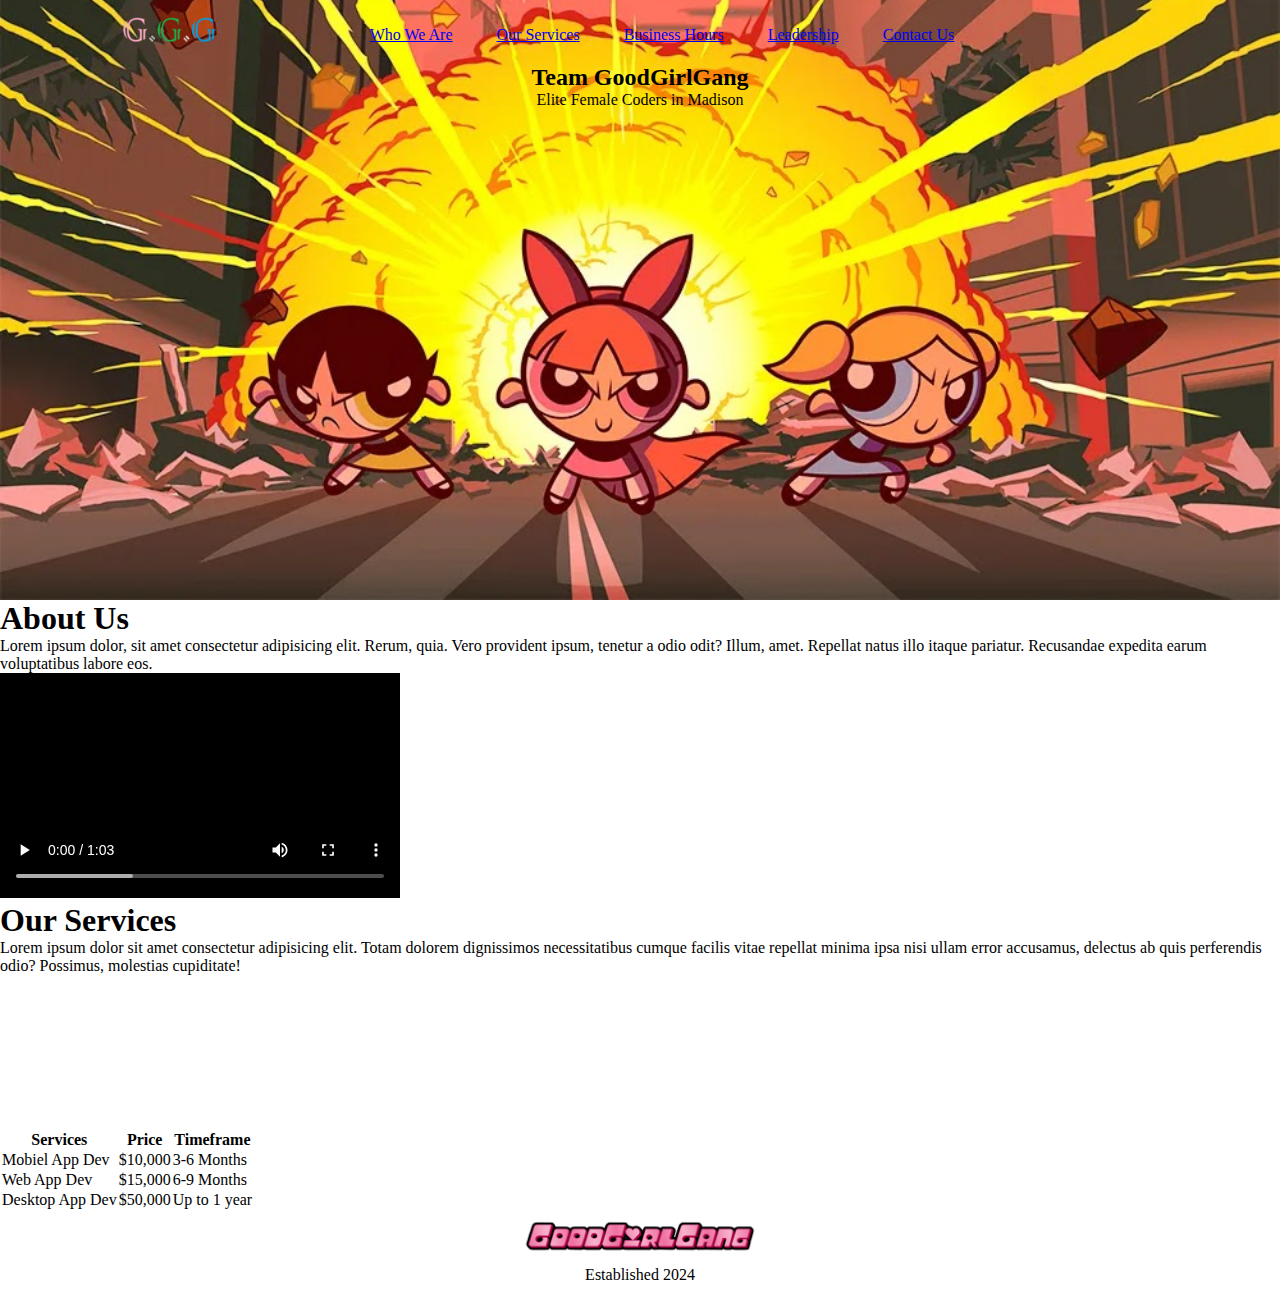
==== index.html @ a2ef1a2d "Kenia updated index.html" ====
<!DOCTYPE html>
<html lang="en">
  <head>
    <meta charset="UTF-8" />
    <meta name="viewport" content="width=device-width, initial-scale=1.0" />
    <title>Good Girl Gang</title>
    <link rel="stylesheet" href="/css/styles.css" />
  </head>
  <body>
<!-- START OF HEADER -->
    <header class="header index-header">
      <nav class="header-nav">
        <ul>
          <li>
            <a href="#" class="logo"
              ><img src="/images/Group_Logo_1-Copy.png" alt width="100"
            /></a>
          </li>
          <li><a href="#about">Who We Are</a></li>
          <li><a href="#services">Our Services</a></li>
          <li><a href="/html/hours.html">Business Hours</a></li>
          <li><a href="/html/leadership.html">Leadership</a></li>
          <li><a href="/html/contact.html">Contact Us</a></li>
        </ul>
      </nav>
      <h2>Team GoodGirlGang</h2>
      <p>Elite Female Coders in Madison</p>
    </header>
<!-- END OF HEADER -->

<!-- START OF ABOUT US SECTION -->
    <section class="about">
      <h1>About Us</h1>
      <p>
        Lorem ipsum dolor, sit amet consectetur adipisicing elit. Rerum, quia.
        Vero provident ipsum, tenetur a odio odit? Illum, amet. Repellat natus
        illo itaque pariatur. Recusandae expedita earum voluptatibus labore eos.
      </p>
      <video width="400" src="/videos/index-video.mp4" controls></video>
    </section>
<!-- END OF ABOUT US SECTION -->

<!-- START OF SERVICES SECTION -->
    <section class="services">
      <h1>Our Services</h1>
      <p>
        Lorem ipsum dolor sit amet consectetur adipisicing elit. Totam dolorem
        dignissimos necessitatibus cumque facilis vitae repellat minima ipsa
        nisi ullam error accusamus, delectus ab quis perferendis odio? Possimus,
        molestias cupiditate!
      </p>
      <video src=""></video>
      <table class="">
        <tr>
          <th>Services</th>
          <th>Price</th>
          <th>Timeframe</th>
        </tr>
        <tr>
          <td>Mobiel App Dev</td>
          <td>$10,000</td>
          <td>3-6 Months</td>
        </tr>
        <tr>
          <td>Web App Dev</td>
          <td>$15,000</td>
          <td>6-9 Months</td>
        </tr>
        <tr>
          <td>Desktop App Dev</td>
          <td>$50,000</td>
          <td>Up to 1 year</td>
        </tr>
      </table>
    </section>
<!-- END OF SERVICES SECTION -->

<!-- START OF FOOTER -->
    <footer class="footer">
      <img class="footer-img" src="/images/logo.png" alt="" >
      <p>Established 2024</p>
    </footer>
<!-- END OF FOOTER -->
  </body>
</html>
---- css/styles.css ----
/* COLORS */

* {
  margin: 0;
  padding: 0;
  box-sizing: border-box;
}
/*
This .header css below is applied to all page headers. 
If you do not like the height edit, lets
together to find something we all like.
*/
.header {
  height: 600px;
  text-align: center;
}

.header-nav {
  list-style-type: none;
  text-align: center;
}

.header-nav li {
  display: inline-block;
  padding: 20px;
}

.footer {
  text-align: center;
  margin-bottom: 10px;
}

.footer-img {
  height: 50px;
  display: block;
  margin-left: auto;
  margin-right: auto;
  margin-bottom: 5px;
}

.logo {
  position: absolute;
  left: 120px;
  top: 10px;
}

.button {
}

/* INDEX CSS */

.index-header {
  background-image: url(/images/index-header.png);
  background-size: cover;
  background-position: bottom;
  background-repeat: no-repeat;
}

/*LEADERSHIP CSS*/

.leadership-header {
  background-image: ;
}

#kenia-section {
  background-color: lightgreen;
}

#leelee-section {
  background-color: pink;
}

#brittney-section {
  background-color: white;
}

#rama-section {
  background-color: lightblue;
}

section.leadership-section {
  width: 25%;
  float: left;
  padding: 25px;
  text-align: center;
  border: dotted black;
}

.picsec {
  width: 100px;
}

/* HOURS CSS */

.hours-header {
  background-image: ;
}

/* CONTACT CSS */

.contact-header {
  background-image: url("/images/Power-Contact-header1.png");
}
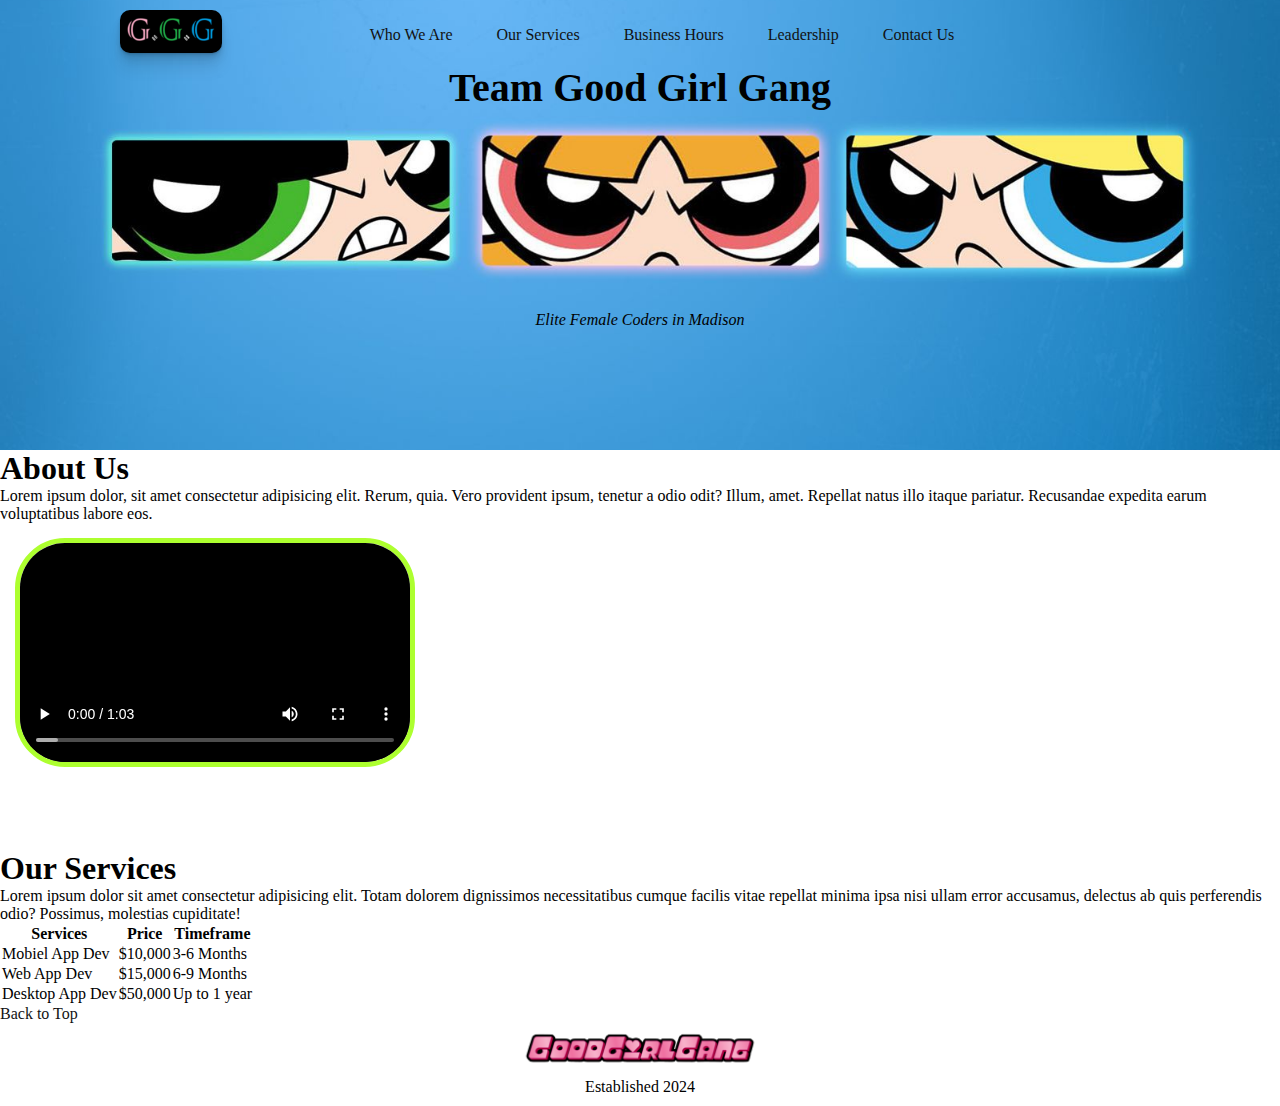
==== commit 6723bb95: "Multiple updates (see description)" ====
--- a/index.html
+++ b/index.html
@@ -5,9 +5,10 @@
     <meta name="viewport" content="width=device-width, initial-scale=1.0" />
     <title>Good Girl Gang</title>
     <link rel="stylesheet" href="/css/styles.css" />
+    <!-- <link rel="icon" type="image/x-icon" href=""> -->
   </head>
   <body>
-<!-- START OF HEADER -->
+    <!-- START OF HEADER -->
     <header class="header index-header">
       <nav class="header-nav">
         <ul>
@@ -16,32 +17,33 @@
               ><img src="/images/Group_Logo_1-Copy.png" alt width="100"
             /></a>
           </li>
-          <li><a href="#about">Who We Are</a></li>
-          <li><a href="#services">Our Services</a></li>
-          <li><a href="/html/hours.html">Business Hours</a></li>
-          <li><a href="/html/leadership.html">Leadership</a></li>
-          <li><a href="/html/contact.html">Contact Us</a></li>
+          <li><a class="nav" href="#about">Who We Are</a></li>
+          <li><a class="nav-1" href="#services">Our Services</a></li>
+          <li><a class="nav-2" href="/html/hours.html">Business Hours</a></li>
+          <li><a class="nav-3" href="/html/leadership.html">Leadership</a></li>
+          <li><a class="nav-4" href="/html/contact.html">Contact Us</a></li>
         </ul>
       </nav>
-      <h2>Team GoodGirlGang</h2>
-      <p>Elite Female Coders in Madison</p>
+      <h2>Team Good Girl Gang</h2>
+      <p class="index">Elite Female Coders in Madison</p>
     </header>
-<!-- END OF HEADER -->
+    <!-- END OF HEADER -->
 
-<!-- START OF ABOUT US SECTION -->
-    <section class="about">
-      <h1>About Us</h1>
-      <p>
-        Lorem ipsum dolor, sit amet consectetur adipisicing elit. Rerum, quia.
-        Vero provident ipsum, tenetur a odio odit? Illum, amet. Repellat natus
-        illo itaque pariatur. Recusandae expedita earum voluptatibus labore eos.
-      </p>
+    <!-- START OF ABOUT US SECTION -->
+    <section id="about" class="about-section">
+        <h1>About Us</h1>
+        <p class="about-us">
+          Lorem ipsum dolor, sit amet consectetur adipisicing elit. Rerum, quia.
+          Vero provident ipsum, tenetur a odio odit? Illum, amet. Repellat natus
+          illo itaque pariatur. Recusandae expedita earum voluptatibus labore
+          eos.
+        </p>
       <video width="400" src="/videos/index-video.mp4" controls></video>
     </section>
-<!-- END OF ABOUT US SECTION -->
+    <!-- END OF ABOUT US SECTION -->
 
-<!-- START OF SERVICES SECTION -->
-    <section class="services">
+    <!-- START OF SERVICES SECTION -->
+    <section id="services" class="services-section">
       <h1>Our Services</h1>
       <p>
         Lorem ipsum dolor sit amet consectetur adipisicing elit. Totam dolorem
@@ -49,7 +51,6 @@
         nisi ullam error accusamus, delectus ab quis perferendis odio? Possimus,
         molestias cupiditate!
       </p>
-      <video src=""></video>
       <table class="">
         <tr>
           <th>Services</th>
@@ -72,14 +73,15 @@
           <td>Up to 1 year</td>
         </tr>
       </table>
+      <a href="#" class="top">Back to Top</a>
     </section>
-<!-- END OF SERVICES SECTION -->
+    <!-- END OF SERVICES SECTION -->
 
-<!-- START OF FOOTER -->
+    <!-- START OF FOOTER -->
     <footer class="footer">
-      <img class="footer-img" src="/images/logo.png" alt="" >
+      <img class="footer-img" src="/images/logo.png" alt="" />
       <p>Established 2024</p>
     </footer>
-<!-- END OF FOOTER -->
+    <!-- END OF FOOTER -->
   </body>
 </html>
--- a/css/styles.css
+++ b/css/styles.css
@@ -11,7 +11,7 @@
 together to find something we all like.
 */
 .header {
-  height: 600px;
+  height: 450px;
   text-align: center;
 }
 
@@ -20,9 +20,41 @@
   text-align: center;
 }
 
+a {
+  text-decoration: none;
+  color: #121212;
+  
+}
+
+a.nav:hover {
+  color: #ff007c;
+  font-size: larger;
+}
+
+a.nav-1:hover {
+  color: greenyellow;
+  font-size: larger;
+}
+
+a.nav-2:hover {
+  color: #9ee1fa;
+  font-size: larger;
+}
+
+a.nav-3:hover {
+  color: greenyellow;
+  font-size: larger;
+}
+
+a.nav-4:hover {
+  color: #ff007c;
+  font-size: larger;
+}
+
 .header-nav li {
   display: inline-block;
   padding: 20px;
+  font-family:Cambria, Cochin, Georgia, Times, 'Times New Roman', serif;
 }
 
 .footer {
@@ -42,9 +74,17 @@
   position: absolute;
   left: 120px;
   top: 10px;
+  background-color: black;
+  box-shadow: 0 1px 1px hsl(0deg 0% 0% / 0.075),
+    0 2px 2px hsl(0deg 0% 0% / 0.075), 0 4px 4px hsl(0deg 0% 0% / 0.075),
+    0 8px 8px hsl(0deg 0% 0% / 0.075), 0 16px 16px hsl(0deg 0% 0% / 0.075);
+  --shadow-color: hsl(220deg 60% 50%);
+  padding: 1px;
+  border-radius: 10px;
 }
 
 .button {
+  
 }
 
 /* INDEX CSS */
@@ -52,36 +92,63 @@
 .index-header {
   background-image: url(/images/index-header.png);
   background-size: cover;
-  background-position: bottom;
+  background-position: 50% 50%;
   background-repeat: no-repeat;
+}
+
+h2 {
+  font-size: 40px;
+}
+
+p.index {
+  font-family:Cambria, Cochin, Georgia, Times, 'Times New Roman', serif;
+  font-style: italic;
+  position: relative;
+  top: 200px;
+}
+
+.about-section {
+  height: 400px;
+}
+
+video {
+  border: 5px solid greenyellow;
+  border-radius: 50px;
+  margin: 15px;
 }
 
 /*LEADERSHIP CSS*/
 
 .leadership-header {
-  background-image: ;
+  background-image: url(/images/ppg_leadership_header.png);
 }
 
 #kenia-section {
   background-color: lightgreen;
+  margin: 10px;
 }
 
 #leelee-section {
   background-color: pink;
+
+  margin: 10px;
 }
 
 #brittney-section {
   background-color: white;
+
+  margin: 10px;
 }
 
 #rama-section {
   background-color: lightblue;
+  margin: 10px;
 }
 
 section.leadership-section {
   width: 25%;
   float: left;
-  padding: 25px;
+  padding-left: 5px;
   text-align: center;
   border: dotted black;
 }
@@ -90,10 +157,13 @@
   width: 100px;
 }
 
+footer {
+  clear: both;
+}
+
 /* HOURS CSS */
 
 .hours-header {
-  background-image: ;
 }
 
 /* CONTACT CSS */
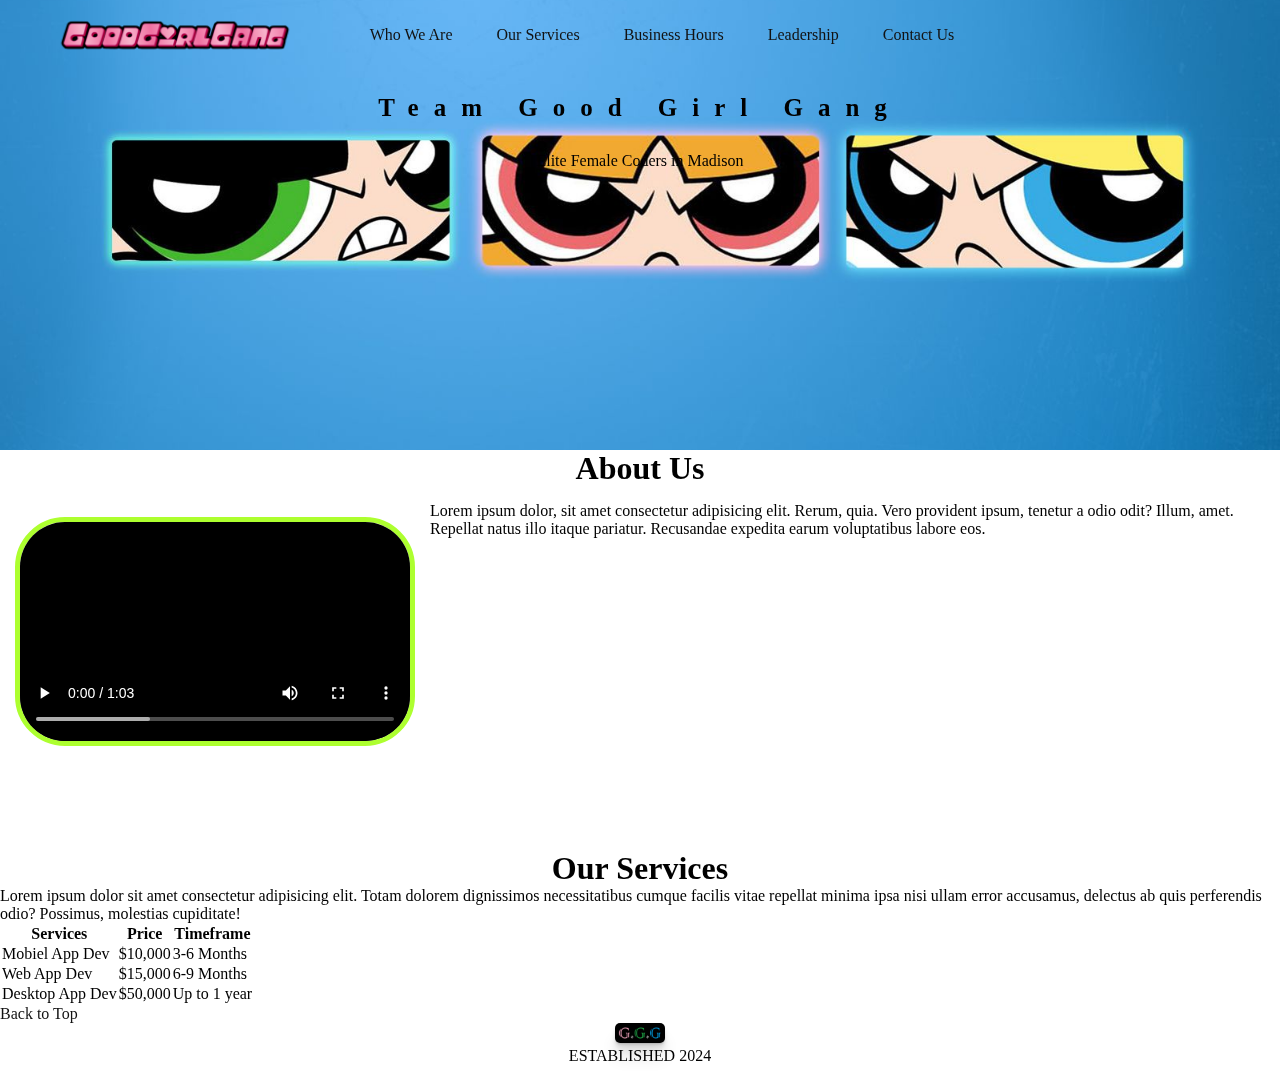
==== commit 3f736d09: "updates to index" ====
--- a/index.html
+++ b/index.html
@@ -14,7 +14,7 @@
         <ul>
           <li>
             <a href="#" class="logo"
-              ><img src="/images/Group_Logo_1-Copy.png" alt width="100"
+              ><img src="/images/logo.png" alt="good girl gang logo"
             /></a>
           </li>
           <li><a class="nav" href="#about">Who We Are</a></li>
@@ -31,27 +31,27 @@
 
     <!-- START OF ABOUT US SECTION -->
     <section id="about" class="about-section">
-        <h1>About Us</h1>
-        <p class="about-us">
-          Lorem ipsum dolor, sit amet consectetur adipisicing elit. Rerum, quia.
-          Vero provident ipsum, tenetur a odio odit? Illum, amet. Repellat natus
-          illo itaque pariatur. Recusandae expedita earum voluptatibus labore
-          eos.
-        </p>
+      <h1>About Us</h1>
       <video width="400" src="/videos/index-video.mp4" controls></video>
+
+      <p class="about-us">
+        Lorem ipsum dolor, sit amet consectetur adipisicing elit. Rerum, quia.
+        Vero provident ipsum, tenetur a odio odit? Illum, amet. Repellat natus
+        illo itaque pariatur. Recusandae expedita earum voluptatibus labore eos.
+      </p>
     </section>
     <!-- END OF ABOUT US SECTION -->
 
     <!-- START OF SERVICES SECTION -->
     <section id="services" class="services-section">
-      <h1>Our Services</h1>
+      <h1 >Our Services</h1>
       <p>
         Lorem ipsum dolor sit amet consectetur adipisicing elit. Totam dolorem
         dignissimos necessitatibus cumque facilis vitae repellat minima ipsa
         nisi ullam error accusamus, delectus ab quis perferendis odio? Possimus,
         molestias cupiditate!
       </p>
-      <table class="">
+      <table class="index-table">
         <tr>
           <th>Services</th>
           <th>Price</th>
@@ -79,8 +79,8 @@
 
     <!-- START OF FOOTER -->
     <footer class="footer">
-      <img class="footer-img" src="/images/logo.png" alt="" />
-      <p>Established 2024</p>
+      <img class="footer-img" src="/images/Group_Logo_1-Copy.png" alt="" />
+      <p>ESTABLISHED 2024</p>
     </footer>
     <!-- END OF FOOTER -->
   </body>
--- a/css/styles.css
+++ b/css/styles.css
@@ -20,41 +20,57 @@
   text-align: center;
 }
 
+a.logo > img {
+  width: 250px;
+  position: absolute;
+  top: 10px;
+  left: 50px;
+  /* height: 70px;
+ display: block;
+  margin-left: auto;
+  margin-right: auto;
+  margin-bottom: 5px; */
+}
+
+.header-nav li {
+  display: inline-block;
+  padding: 20px;
+  font-family: Cambria, Cochin, Georgia, Times, "Times New Roman", serif;
+}
+
 a {
   text-decoration: none;
   color: #121212;
-  
 }
 
 a.nav:hover {
   color: #ff007c;
   font-size: larger;
+  text-decoration: underline;
 }
 
 a.nav-1:hover {
   color: greenyellow;
   font-size: larger;
+  text-decoration: underline;
 }
 
 a.nav-2:hover {
   color: #9ee1fa;
   font-size: larger;
+  text-decoration: underline;
 }
 
 a.nav-3:hover {
   color: greenyellow;
   font-size: larger;
+  text-decoration: underline;
 }
 
 a.nav-4:hover {
   color: #ff007c;
   font-size: larger;
-}
-
-.header-nav li {
-  display: inline-block;
-  padding: 20px;
-  font-family:Cambria, Cochin, Georgia, Times, 'Times New Roman', serif;
+  text-decoration: underline;
 }
 
 .footer {
@@ -63,28 +79,17 @@
 }
 
 .footer-img {
-  height: 50px;
-  display: block;
-  margin-left: auto;
-  margin-right: auto;
-  margin-bottom: 5px;
-}
-
-.logo {
-  position: absolute;
-  left: 120px;
-  top: 10px;
+  height: 20px;
   background-color: black;
   box-shadow: 0 1px 1px hsl(0deg 0% 0% / 0.075),
     0 2px 2px hsl(0deg 0% 0% / 0.075), 0 4px 4px hsl(0deg 0% 0% / 0.075),
     0 8px 8px hsl(0deg 0% 0% / 0.075), 0 16px 16px hsl(0deg 0% 0% / 0.075);
   --shadow-color: hsl(220deg 60% 50%);
   padding: 1px;
-  border-radius: 10px;
+  border-radius: 5px;
 }
 
 .button {
-  
 }
 
 /* INDEX CSS */
@@ -92,69 +97,104 @@
 .index-header {
   background-image: url(/images/index-header.png);
   background-size: cover;
-  background-position: 50% 50%;
+  background-position: center;
   background-repeat: no-repeat;
 }
 
 h2 {
-  font-size: 40px;
+  font-size: 25px;
+  padding: 30px;
+  letter-spacing: 15px;
 }
 
 p.index {
-  font-family:Cambria, Cochin, Georgia, Times, 'Times New Roman', serif;
+  /* font-family: Cambria, Cochin, Georgia, Times, "Times New Roman", serif;
   font-style: italic;
   position: relative;
-  top: 200px;
+  top: 150px; */
 }
 
 .about-section {
   height: 400px;
 }
+
+section.about-section > h1 {
+  margin-bottom: 15px;
+}
+
 
 video {
   border: 5px solid greenyellow;
   border-radius: 50px;
   margin: 15px;
-}
+  float: left;
+}
+
+
 
 /*LEADERSHIP CSS*/
 
 .leadership-header {
-  background-image: url(/images/ppg_leadership_header.png);
+  background-image: url("/images/ppg_leadership_header.png");
+  background-size: cover;
+  height: 600px;
+  color: #ff007c;
+  text-align: center;
+  background-repeat: no-repeat;
 }
 
 #kenia-section {
   background-color: lightgreen;
   margin: 10px;
+  height: fit-content;
+  padding: 20px;
 }
 
 #leelee-section {
   background-color: pink;
-
-  margin: 10px;
+  margin: 10px;
+  height: fit-content;
+  padding: 20px;
 }
 
 #brittney-section {
-  background-color: white;
-
-  margin: 10px;
+  background-color: lavender;
+  margin: 10px;
+  height: fit-content;
+  padding: 20px;
 }
 
 #rama-section {
   background-color: lightblue;
   margin: 10px;
-}
-
-section.leadership-section {
-  width: 25%;
+  height: fit-content;
+  padding: 20px;
+}
+
+.leadership-section {
+  width: 250px;
   float: left;
-  padding-left: 5px;
+  padding-left: 50px 50px;
   text-align: center;
   border: dotted black;
 }
 
 .picsec {
-  width: 100px;
+  width: 200px;
+  height: 250px;
+}
+
+h1 {
+  text-align: center;
+}
+
+.leadership-button {
+  text-decoration: underline;
+  padding: 10px;
+  margin: 10px;
+  border: none;
+  border-style: groove;
+  border-color: yellow;
 }
 
 footer {
@@ -169,5 +209,11 @@
 /* CONTACT CSS */
 
 .contact-header {
-  background-image: url("/images/Power-Contact-header1.png");
-}
+  background-image: url("/images/Power-Phone.gif"),
+    url("/images/Power-contact-header3.jpg");
+  background-repeat: no-repeat;
+  background-position: right, center;
+  background-size: 300px, cover;
+}
+
+/* END OF CONTACT CSS */
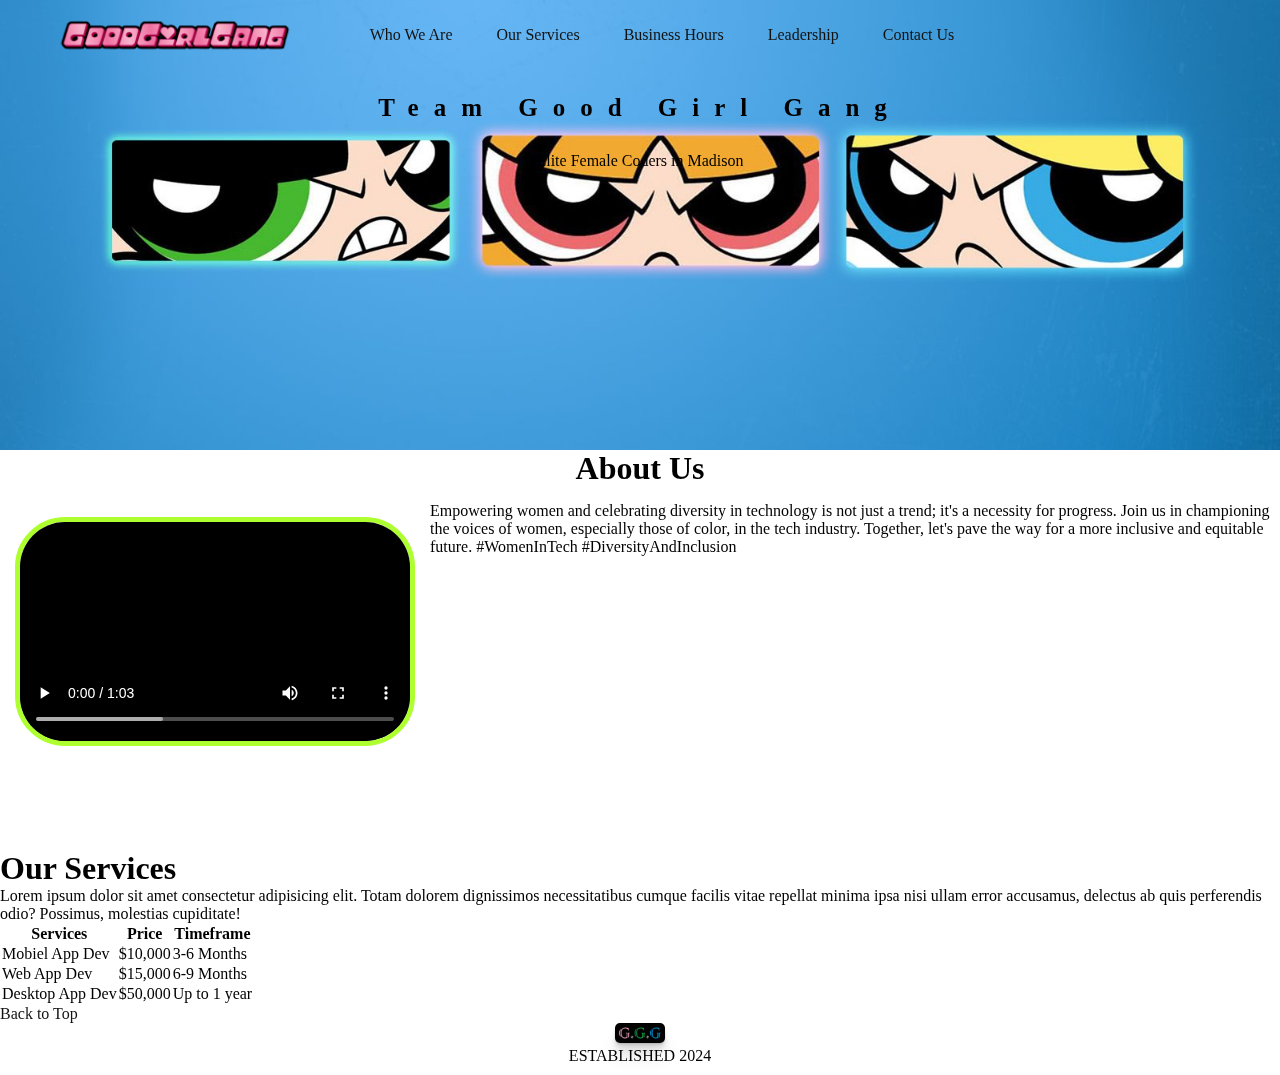
==== commit 97eace54: "updated logos" ====
--- a/index.html
+++ b/index.html
@@ -14,7 +14,7 @@
         <ul>
           <li>
             <a href="#" class="logo"
-              ><img src="/images/logo.png" alt="good girl gang logo"
+              ><img src="/images/header-logo.png" alt="good girl gang logo"
             /></a>
           </li>
           <li><a class="nav" href="#about">Who We Are</a></li>
@@ -31,20 +31,22 @@
 
     <!-- START OF ABOUT US SECTION -->
     <section id="about" class="about-section">
-      <h1>About Us</h1>
+      <h1 class="about-title">About Us</h1>
       <video width="400" src="/videos/index-video.mp4" controls></video>
 
       <p class="about-us">
-        Lorem ipsum dolor, sit amet consectetur adipisicing elit. Rerum, quia.
-        Vero provident ipsum, tenetur a odio odit? Illum, amet. Repellat natus
-        illo itaque pariatur. Recusandae expedita earum voluptatibus labore eos.
+        Empowering women and celebrating diversity in technology is not just a
+        trend; it's a necessity for progress. Join us in championing the voices
+        of women, especially those of color, in the tech industry. Together,
+        let's pave the way for a more inclusive and equitable future.
+        #WomenInTech #DiversityAndInclusion
       </p>
     </section>
     <!-- END OF ABOUT US SECTION -->
 
     <!-- START OF SERVICES SECTION -->
     <section id="services" class="services-section">
-      <h1 >Our Services</h1>
+      <h1>Our Services</h1>
       <p>
         Lorem ipsum dolor sit amet consectetur adipisicing elit. Totam dolorem
         dignissimos necessitatibus cumque facilis vitae repellat minima ipsa
@@ -79,7 +81,7 @@
 
     <!-- START OF FOOTER -->
     <footer class="footer">
-      <img class="footer-img" src="/images/Group_Logo_1-Copy.png" alt="" />
+      <img class="footer-img" src="/images/footer-logo.png" alt="" />
       <p>ESTABLISHED 2024</p>
     </footer>
     <!-- END OF FOOTER -->
--- a/css/styles.css
+++ b/css/styles.css
@@ -118,8 +118,9 @@
   height: 400px;
 }
 
-section.about-section > h1 {
+.about-title {
   margin-bottom: 15px;
+  text-align: center;
 }
 
 
@@ -144,39 +145,41 @@
 }
 
 #kenia-section {
-  background-color: lightgreen;
+  background-color: olivedrab;
   margin: 10px;
   height: fit-content;
   padding: 20px;
 }
 
 #leelee-section {
-  background-color: pink;
+  background-color: palevioletred;
   margin: 10px;
   height: fit-content;
   padding: 20px;
 }
 
 #brittney-section {
-  background-color: lavender;
+  background-color: violet;
   margin: 10px;
   height: fit-content;
   padding: 20px;
 }
 
 #rama-section {
-  background-color: lightblue;
+  background-color: skyblue;
   margin: 10px;
   height: fit-content;
   padding: 20px;
 }
 
 .leadership-section {
-  width: 250px;
+  width: 295px;
   float: left;
   padding-left: 50px 50px;
   text-align: center;
   border: dotted black;
+  margin: 100px;
+  border-radius: 50px;
 }
 
 .picsec {
@@ -184,22 +187,33 @@
   height: 250px;
 }
 
-h1 {
-  text-align: center;
+
+#leadership-pic {
+  border-radius: 100px 0;
 }
 
 .leadership-button {
-  text-decoration: underline;
+ text-decoration: underline;
   padding: 10px;
   margin: 10px;
   border: none;
-  border-style: groove;
-  border-color: yellow;
-}
+border-style: hidden;
+background-color: gold;
+  width: 250px;
+  border-radius: 0;
+}
+
+button:hover {
+  color: red;
+  text-decoration: underline;
+  background-color: white;
+}
+
 
 footer {
   clear: both;
 }
+
 
 /* HOURS CSS */
 
@@ -216,4 +230,14 @@
   background-size: 300px, cover;
 }
 
+
+
 /* END OF CONTACT CSS */
+
+/* THIS IS START OF FOOTER */
+
+footer {
+  clear: both;
+}
+
+/* THIS IS END OF FOOTER */
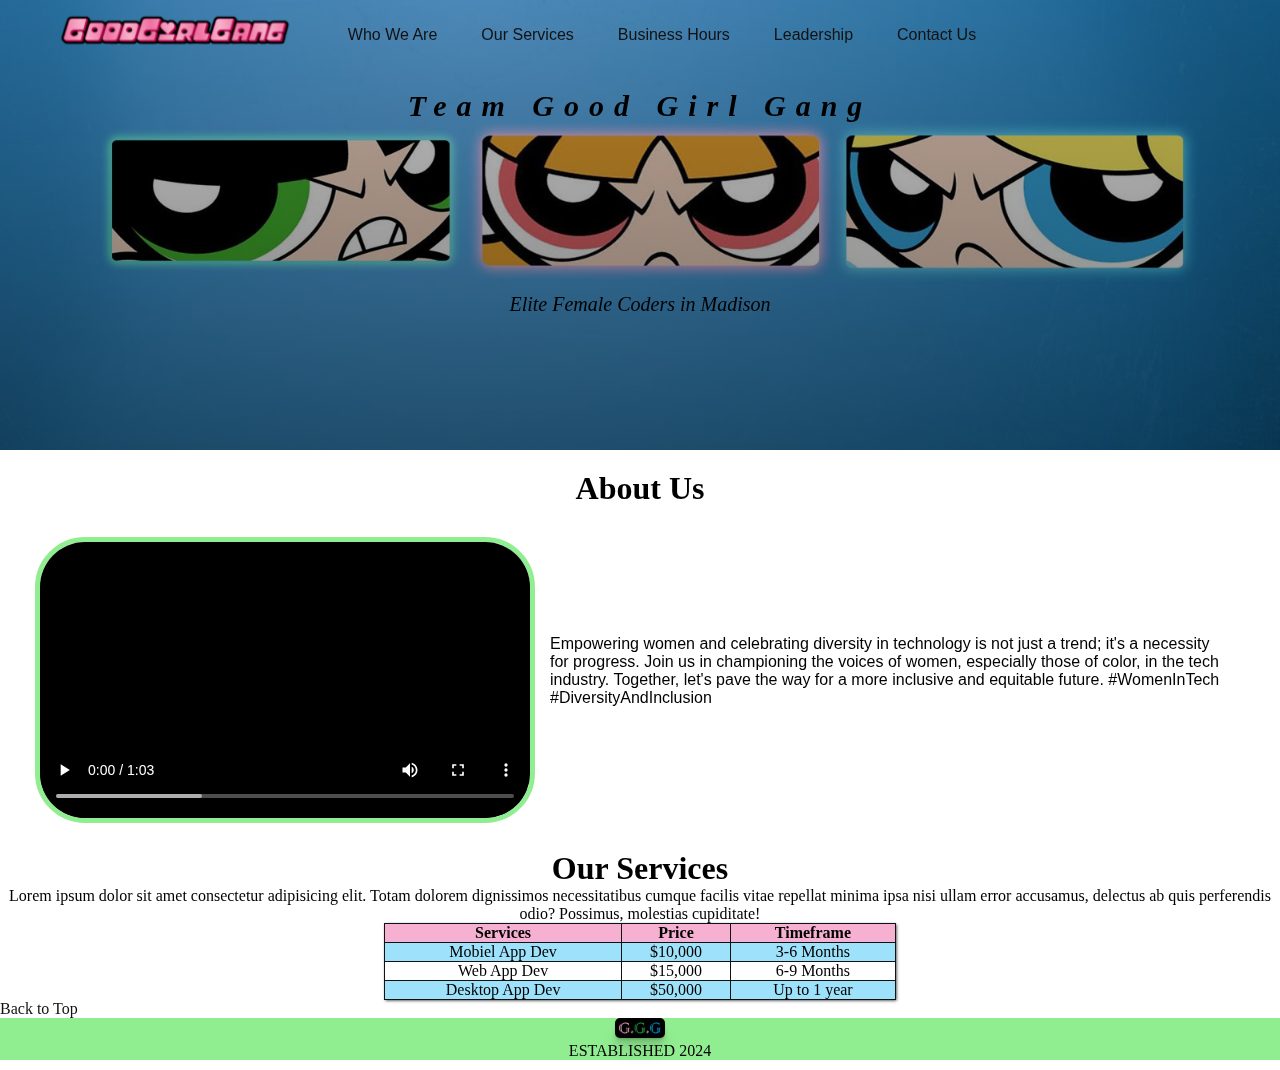
==== commit fb17caf6: "updated css and index.html" ====
--- a/index.html
+++ b/index.html
@@ -32,7 +32,7 @@
     <!-- START OF ABOUT US SECTION -->
     <section id="about" class="about-section">
       <h1 class="about-title">About Us</h1>
-      <video width="400" src="/videos/index-video.mp4" controls></video>
+      <video src="/videos/index-video.mp4" controls></video>
 
       <p class="about-us">
         Empowering women and celebrating diversity in technology is not just a
@@ -46,33 +46,33 @@
 
     <!-- START OF SERVICES SECTION -->
     <section id="services" class="services-section">
-      <h1>Our Services</h1>
-      <p>
+      <h1 class="services-h1">Our Services</h1>
+      <p class="services-p">
         Lorem ipsum dolor sit amet consectetur adipisicing elit. Totam dolorem
         dignissimos necessitatibus cumque facilis vitae repellat minima ipsa
         nisi ullam error accusamus, delectus ab quis perferendis odio? Possimus,
         molestias cupiditate!
       </p>
       <table class="index-table">
-        <tr>
-          <th>Services</th>
-          <th>Price</th>
-          <th>Timeframe</th>
+        <tr class="index-tr">
+          <th class="index-th">Services</th>
+          <th class="index-th">Price</th>
+          <th class="index-th">Timeframe</th>
         </tr>
-        <tr>
-          <td>Mobiel App Dev</td>
-          <td>$10,000</td>
-          <td>3-6 Months</td>
+        <tr class="index-tr">
+          <td class="index-td">Mobiel App Dev</td>
+          <td class="index-td">$10,000</td>
+          <td class="index-td">3-6 Months</td>
         </tr>
-        <tr>
-          <td>Web App Dev</td>
-          <td>$15,000</td>
-          <td>6-9 Months</td>
+        <tr class="index-tr">
+          <td class="index-td">Web App Dev</td>
+          <td class="index-td">$15,000</td>
+          <td class="index-td">6-9 Months</td>
         </tr>
-        <tr>
-          <td>Desktop App Dev</td>
-          <td>$50,000</td>
-          <td>Up to 1 year</td>
+        <tr class="index-tr">
+          <td class="index-td">Desktop App Dev</td>
+          <td class="index-td">$50,000</td>
+          <td class="index-td">Up to 1 year</td>
         </tr>
       </table>
       <a href="#" class="top">Back to Top</a>
--- a/css/styles.css
+++ b/css/styles.css
@@ -1,4 +1,10 @@
-/* COLORS */
+/* COLORS 
+
+lightgreen
+#f6b1d2
+#9ee1fa
+
+*/
 
 * {
   margin: 0;
@@ -23,19 +29,15 @@
 a.logo > img {
   width: 250px;
   position: absolute;
-  top: 10px;
+  top: 5px;
   left: 50px;
-  /* height: 70px;
- display: block;
-  margin-left: auto;
-  margin-right: auto;
-  margin-bottom: 5px; */
 }
 
 .header-nav li {
   display: inline-block;
-  padding: 20px;
-  font-family: Cambria, Cochin, Georgia, Times, "Times New Roman", serif;
+  margin: 20px;
+  font-family: "Trebuchet MS", "Lucida Sans Unicode", "Lucida Grande",
+    "Lucida Sans", Arial, sans-serif;
 }
 
 a {
@@ -44,13 +46,13 @@
 }
 
 a.nav:hover {
-  color: #ff007c;
+  color: #f6b1d2;
   font-size: larger;
   text-decoration: underline;
 }
 
 a.nav-1:hover {
-  color: greenyellow;
+  color: lightgreen;
   font-size: larger;
   text-decoration: underline;
 }
@@ -62,13 +64,13 @@
 }
 
 a.nav-3:hover {
-  color: greenyellow;
+  color: lightgreen;
   font-size: larger;
   text-decoration: underline;
 }
 
 a.nav-4:hover {
-  color: #ff007c;
+  color: #f6b1d2;
   font-size: larger;
   text-decoration: underline;
 }
@@ -95,27 +97,32 @@
 /* INDEX CSS */
 
 .index-header {
-  background-image: url(/images/index-header.png);
+  background-image: linear-gradient(rgba(0, 0, 0, 0.25), rgba(0, 0, 0, 0.5)),
+  url(/images/index-header.png);
   background-size: cover;
   background-position: center;
   background-repeat: no-repeat;
 }
 
 h2 {
-  font-size: 25px;
-  padding: 30px;
-  letter-spacing: 15px;
+  font-size: 30px;
+  font-style: oblique;
+  margin-top: 25px;
+  letter-spacing: 10px;
 }
 
 p.index {
-  /* font-family: Cambria, Cochin, Georgia, Times, "Times New Roman", serif;
+  font-family: Cambria, Cochin, Georgia, Times, "Times New Roman", serif;
   font-style: italic;
+  font-size: 20px;
   position: relative;
-  top: 150px; */
+  top: 170px;
 }
 
 .about-section {
+  display: block;
   height: 400px;
+  padding: 20px;
 }
 
 .about-title {
@@ -123,15 +130,46 @@
   text-align: center;
 }
 
-
 video {
-  border: 5px solid greenyellow;
+  border: 5px solid lightgreen;
+  width: 500px;
   border-radius: 50px;
   margin: 15px;
   float: left;
 }
 
-
+p.about-us {
+  font-family: "Trebuchet MS", "Lucida Sans Unicode", "Lucida Grande",
+    "Lucida Sans", Arial, sans-serif;
+  width: 1200px;
+  text-align: left;
+  display: block;
+  margin-block-start: 8em;
+}
+
+.services-h1 {
+  text-align: center;
+}
+
+.services-p {
+  text-align: center;
+}
+
+.index-table {
+  border-collapse: collapse;
+  width: 40%;
+  margin-left: auto;
+  margin-right: auto;
+  box-shadow: 0.5px 0.5px 3px #333;
+}
+
+th.index-th {
+  background-color: #f6b1d2;
+}
+
+tr.index-tr:nth-child(even) {
+  background-color: #9ee1fa;
+}
 
 /*LEADERSHIP CSS*/
 
@@ -144,34 +182,6 @@
   background-repeat: no-repeat;
 }
 
-#kenia-section {
-  background-color: olivedrab;
-  margin: 10px;
-  height: fit-content;
-  padding: 20px;
-}
-
-#leelee-section {
-  background-color: palevioletred;
-  margin: 10px;
-  height: fit-content;
-  padding: 20px;
-}
-
-#brittney-section {
-  background-color: violet;
-  margin: 10px;
-  height: fit-content;
-  padding: 20px;
-}
-
-#rama-section {
-  background-color: skyblue;
-  margin: 10px;
-  height: fit-content;
-  padding: 20px;
-}
-
 .leadership-section {
   width: 295px;
   float: left;
@@ -182,23 +192,60 @@
   border-radius: 50px;
 }
 
+.leadership-title {
+  margin: 5px;
+  padding: 40px;
+  font-size: 50px;
+  color: #ff007c;
+  border-style: double;
+  border-radius: 10px;
+  text-align: center;
+}
+
+#kenia-section {
+  background-color: olivedrab;
+  margin: 10px;
+  height: fit-content;
+  padding: 20px;
+}
+
+#leelee-section {
+  background-color: palevioletred;
+  margin: 10px;
+  height: fit-content;
+  padding: 20px;
+}
+
+#brittney-section {
+  background-color: violet;
+  margin: 10px;
+  height: fit-content;
+  padding: 20px;
+}
+
+#rama-section {
+  background-color: skyblue;
+  margin: 10px;
+  height: fit-content;
+  padding: 20px;
+}
+
 .picsec {
   width: 200px;
   height: 250px;
 }
 
-
 #leadership-pic {
   border-radius: 100px 0;
 }
 
 .leadership-button {
- text-decoration: underline;
+  text-decoration: underline;
   padding: 10px;
   margin: 10px;
   border: none;
-border-style: hidden;
-background-color: gold;
+  border-style: hidden;
+  background-color: gold;
   width: 250px;
   border-radius: 0;
 }
@@ -209,17 +256,26 @@
   background-color: white;
 }
 
-
 footer {
   clear: both;
 }
 
-
 /* HOURS CSS */
 
 .hours-header {
-}
-
+  background-image: url("/images/hours-header.png");
+  height: 450px;
+}
+.hours-table > tr,
+th,
+td {
+  border: 1px solid #121212;
+  border-collapse: collapse;
+}
+table {
+  width: 80%;
+  text-align: center;
+}
 /* CONTACT CSS */
 
 .contact-header {
@@ -229,8 +285,37 @@
   background-position: right, center;
   background-size: 300px, cover;
 }
-
-
+.input1[type="text"] {
+  width: 100%;
+  padding: 12px 20px;
+  margin: 8px 0;
+  display: inline-block;
+  border: 1px solid #ccc;
+  border-radius: 4px;
+  box-sizing: border-box;
+}
+.input2[type="text"] {
+  width: 100%;
+  padding: 12px 20px;
+  margin: 8px 0;
+  display: inline-block;
+  border: 1px solid #ccc;
+  border-radius: 4px;
+  box-sizing: border-box;
+}
+.button1 {
+  background-color: #f6b1d2;
+  border: none;
+  color: white;
+  padding: 50px 32px;
+  text-align: center;
+  display: inline-block;
+  font-size: 16px;
+  margin: 4px 2px;
+  cursor: pointer;
+  border-top-left-radius: 50%;
+  border-top-right-radius: 50%;
+}
 
 /* END OF CONTACT CSS */
 
@@ -238,6 +323,7 @@
 
 footer {
   clear: both;
+  background-color: lightgreen;
 }
 
 /* THIS IS END OF FOOTER */
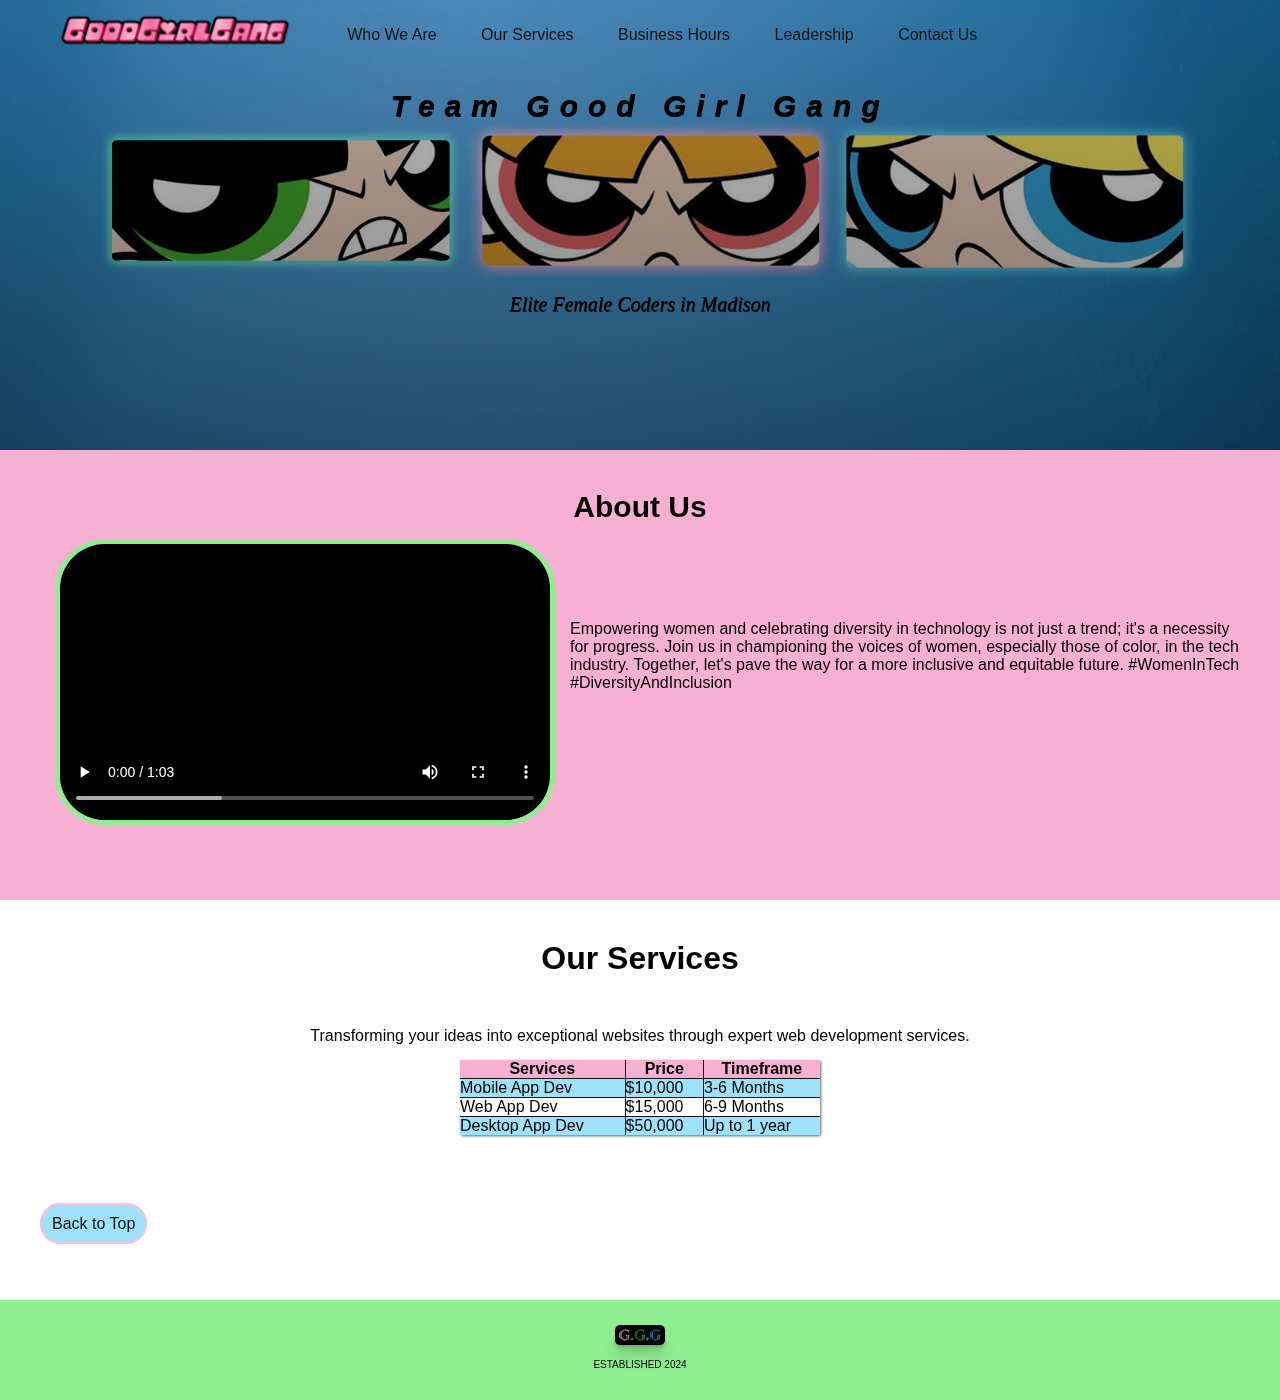
==== commit 7ae0af5b: "updated index.html & styles" ====
--- a/index.html
+++ b/index.html
@@ -48,10 +48,8 @@
     <section id="services" class="services-section">
       <h1 class="services-h1">Our Services</h1>
       <p class="services-p">
-        Lorem ipsum dolor sit amet consectetur adipisicing elit. Totam dolorem
-        dignissimos necessitatibus cumque facilis vitae repellat minima ipsa
-        nisi ullam error accusamus, delectus ab quis perferendis odio? Possimus,
-        molestias cupiditate!
+        Transforming your ideas into exceptional websites through expert web
+        development services.
       </p>
       <table class="index-table">
         <tr class="index-tr">
@@ -60,7 +58,7 @@
           <th class="index-th">Timeframe</th>
         </tr>
         <tr class="index-tr">
-          <td class="index-td">Mobiel App Dev</td>
+          <td class="index-td">Mobile App Dev</td>
           <td class="index-td">$10,000</td>
           <td class="index-td">3-6 Months</td>
         </tr>
@@ -81,8 +79,10 @@
 
     <!-- START OF FOOTER -->
     <footer class="footer">
+      <div class="footer-content">
       <img class="footer-img" src="/images/footer-logo.png" alt="" />
-      <p>ESTABLISHED 2024</p>
+      <p class="footer-p">ESTABLISHED 2024</p>
+    </div>
     </footer>
     <!-- END OF FOOTER -->
   </body>
--- a/css/styles.css
+++ b/css/styles.css
@@ -16,6 +16,12 @@
 If you do not like the height edit, lets
 together to find something we all like.
 */
+
+body {
+  font-family: "Trebuchet MS", "Lucida Sans Unicode", "Lucida Grande",
+    "Lucida Sans", Arial, sans-serif;
+}
+
 .header {
   height: 450px;
   text-align: center;
@@ -48,23 +54,27 @@
 a.nav:hover {
   color: #f6b1d2;
   font-size: larger;
+  transition-duration: 0.7s;
   text-decoration: underline;
 }
 
 a.nav-1:hover {
   color: lightgreen;
+  transition-duration: 0.7s;
   font-size: larger;
   text-decoration: underline;
 }
 
 a.nav-2:hover {
   color: #9ee1fa;
+  transition-duration: 0.7s;
   font-size: larger;
   text-decoration: underline;
 }
 
 a.nav-3:hover {
   color: lightgreen;
+  transition-duration: 0.7s;
   font-size: larger;
   text-decoration: underline;
 }
@@ -72,12 +82,24 @@
 a.nav-4:hover {
   color: #f6b1d2;
   font-size: larger;
+  transition-duration: 0.7s;
   text-decoration: underline;
 }
 
 .footer {
-  text-align: center;
-  margin-bottom: 10px;
+  margin: 0px;
+  text-align: center;
+  height: 100px;
+  background-color: lightgreen;
+}
+
+.footer-content {
+  padding-top: 25px;
+}
+
+.footer-p {
+  padding-top: 10px;
+  font-size: 10px;
 }
 
 .footer-img {
@@ -91,42 +113,57 @@
   border-radius: 5px;
 }
 
-.button {
+.top {
+  background-color: #9ee1fa;
+  border: 2px solid pink;
+  padding: 10px;
+  border-radius: 50px;
+}
+
+.top:hover {
+  background-color: lightgreen;
+  color: white;
+  font-size: larger;
+  transition-duration: 0.7s;
+  border-color: #9ee1fa;
 }
 
 /* INDEX CSS */
 
 .index-header {
   background-image: linear-gradient(rgba(0, 0, 0, 0.25), rgba(0, 0, 0, 0.5)),
-  url(/images/index-header.png);
+    url(/images/index-header.png);
   background-size: cover;
   background-position: center;
   background-repeat: no-repeat;
 }
 
 h2 {
+  margin-top: 25px;
   font-size: 30px;
   font-style: oblique;
-  margin-top: 25px;
   letter-spacing: 10px;
+  text-shadow: 0.5px 0.5px black;
 }
 
 p.index {
+  position: relative;
+  top: 170px;
   font-family: Cambria, Cochin, Georgia, Times, "Times New Roman", serif;
   font-style: italic;
   font-size: 20px;
-  position: relative;
-  top: 170px;
+  text-shadow: 0.5px 0.5px black;
 }
 
 .about-section {
   display: block;
-  height: 400px;
-  padding: 20px;
+  height: 450px;
+  padding: 40px;
+  background-color: #f6b1d2;
 }
 
 .about-title {
-  margin-bottom: 15px;
+  font-size: 30px;
   text-align: center;
 }
 
@@ -139,16 +176,19 @@
 }
 
 p.about-us {
-  font-family: "Trebuchet MS", "Lucida Sans Unicode", "Lucida Grande",
-    "Lucida Sans", Arial, sans-serif;
-  width: 1200px;
   text-align: left;
-  display: block;
-  margin-block-start: 8em;
+  margin-block-start: 6em;
+}
+
+.services-section {
+  height: 400px;
+  padding: 40px;
 }
 
 .services-h1 {
   text-align: center;
+  margin-bottom: 50px;
+  font-size: xx-large;
 }
 
 .services-p {
@@ -157,9 +197,12 @@
 
 .index-table {
   border-collapse: collapse;
-  width: 40%;
+  border-style: hidden;
+  width: 30%;
+  margin-top: 15px;
   margin-left: auto;
   margin-right: auto;
+  margin-bottom: 80px;
   box-shadow: 0.5px 0.5px 3px #333;
 }
 
@@ -266,24 +309,51 @@
   background-image: url("/images/hours-header.png");
   height: 450px;
 }
+
 .hours-table > tr,
 th,
 td {
   border: 1px solid #121212;
   border-collapse: collapse;
 }
-table {
-  width: 80%;
-  text-align: center;
-}
+
+th {
+  background-color: #ff007c;
+}
+
+.hours-table {
+  width: 60%;
+  text-align: center;
+  float: left;
+}
+
+.schedule-header {
+  text-align: center;
+}
+
+.hours-h1 {
+  text-align: center;
+}
+
+.hours-p {
+  text-align: center;
+}
+
 /* CONTACT CSS */
 
 .contact-header {
   background-image: url("/images/Power-Phone.gif"),
-    url("/images/Power-contact-header3.jpg");
+    url("/images/Power-contact-header3.png");
   background-repeat: no-repeat;
   background-position: right, center;
   background-size: 300px, cover;
+}
+
+.form-contact {
+  border-radius: 5px;
+  background-color: rgb(207, 244, 207);
+  padding: 20px;
+  width: 60%;
 }
 .input1[type="text"] {
   width: 100%;
@@ -302,8 +372,33 @@
   border: 1px solid #ccc;
   border-radius: 4px;
   box-sizing: border-box;
-}
-.button1 {
+  cursor: pointer;
+}
+
+.problem-options select {
+  padding: 10px;
+  border: 1px solid #ccc;
+  border-radius: 5px;
+  background-color: #d02929;
+  cursor: pointer;
+}
+/* .problem-options {
+  display: flex;
+  justify-content: center;
+  height: 50px;
+  min-width: 100px;
+  position: relative;
+}
+
+.options {
+  width: 100%;
+  padding: 0 30px 0 15px;
+  appearance: none;
+  border: none;
+  color: white;
+  background-color: pink;
+} */
+.button-contact {
   background-color: #f6b1d2;
   border: none;
   color: white;
@@ -321,9 +416,9 @@
 
 /* THIS IS START OF FOOTER */
 
-footer {
+/* footer {
   clear: both;
   background-color: lightgreen;
-}
+} */
 
 /* THIS IS END OF FOOTER */
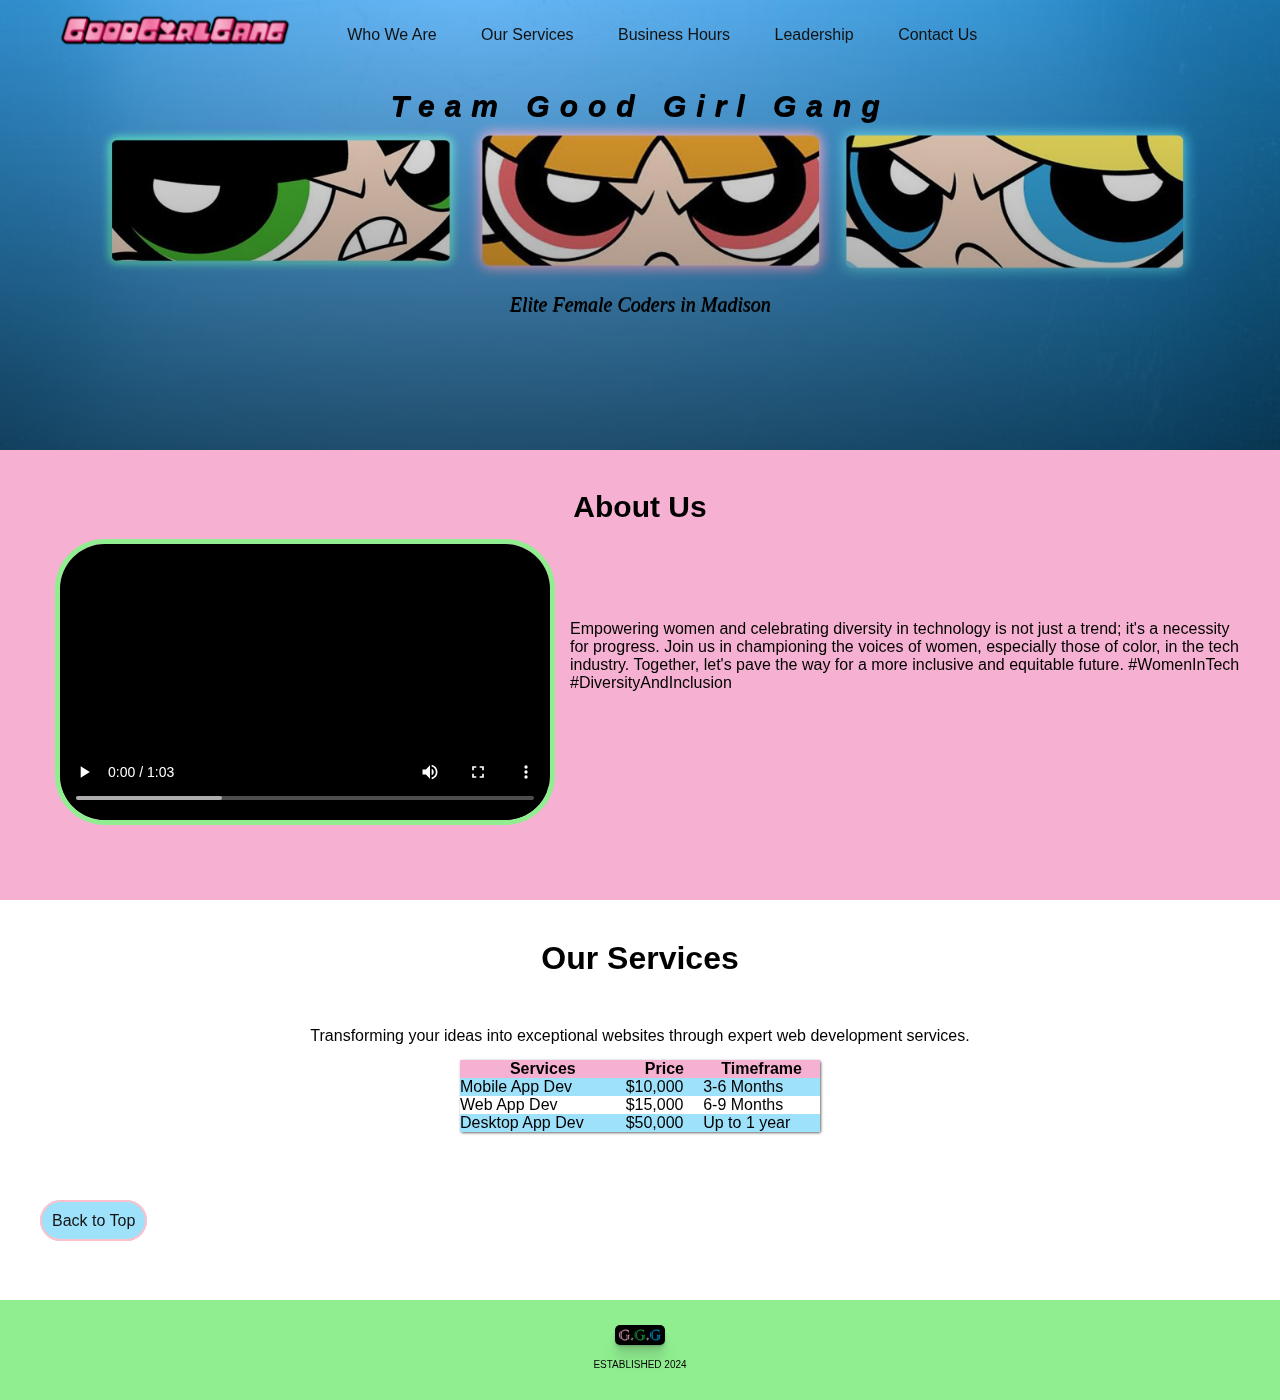
==== commit 61eb2163: "removed all forward slashes" ====
--- a/index.html
+++ b/index.html
@@ -4,7 +4,7 @@
     <meta charset="UTF-8" />
     <meta name="viewport" content="width=device-width, initial-scale=1.0" />
     <title>Good Girl Gang</title>
-    <link rel="stylesheet" href="/css/styles.css" />
+    <link rel="stylesheet" href="css/styles.css" />
     <!-- <link rel="icon" type="image/x-icon" href=""> -->
   </head>
   <body>
@@ -14,14 +14,14 @@
         <ul>
           <li>
             <a href="#" class="logo"
-              ><img src="/images/header-logo.png" alt="good girl gang logo"
+              ><img src="images/header-logo.png" alt="good girl gang logo"
             /></a>
           </li>
           <li><a class="nav" href="#about">Who We Are</a></li>
           <li><a class="nav-1" href="#services">Our Services</a></li>
-          <li><a class="nav-2" href="/html/hours.html">Business Hours</a></li>
-          <li><a class="nav-3" href="/html/leadership.html">Leadership</a></li>
-          <li><a class="nav-4" href="/html/contact.html">Contact Us</a></li>
+          <li><a class="nav-2" href="html/hours.html">Business Hours</a></li>
+          <li><a class="nav-3" href="html/leadership.html">Leadership</a></li>
+          <li><a class="nav-4" href="html/contact.html">Contact Us</a></li>
         </ul>
       </nav>
       <h2>Team Good Girl Gang</h2>
@@ -32,7 +32,7 @@
     <!-- START OF ABOUT US SECTION -->
     <section id="about" class="about-section">
       <h1 class="about-title">About Us</h1>
-      <video src="/videos/index-video.mp4" controls></video>
+      <video src="videos/index-video.mp4" controls></video>
 
       <p class="about-us">
         Empowering women and celebrating diversity in technology is not just a
@@ -80,7 +80,7 @@
     <!-- START OF FOOTER -->
     <footer class="footer">
       <div class="footer-content">
-      <img class="footer-img" src="/images/footer-logo.png" alt="" />
+      <img class="footer-img" src="images/footer-logo.png" alt="" />
       <p class="footer-p">ESTABLISHED 2024</p>
     </div>
     </footer>
--- a/css/styles.css
+++ b/css/styles.css
@@ -20,6 +20,11 @@
 body {
   font-family: "Trebuchet MS", "Lucida Sans Unicode", "Lucida Grande",
     "Lucida Sans", Arial, sans-serif;
+  /* Start https://www.cursors-4u.com */
+  * {
+    cursor: url(https://ani.cursors-4u.net/symbols/sym-8/sym759.ani),
+      url(https://ani.cursors-4u.net/symbols/sym-8/sym759.png), auto !important;
+  } /* End https://www.cursors-4u.com */
 }
 
 .header {
@@ -131,7 +136,7 @@
 /* INDEX CSS */
 
 .index-header {
-  background-image: linear-gradient(rgba(0, 0, 0, 0.25), rgba(0, 0, 0, 0.5)),
+  background-image: linear-gradient(rgba(255, 255, 255, 0), rgba(0, 0, 0, 0.5)),
     url(/images/index-header.png);
   background-size: cover;
   background-position: center;
@@ -217,9 +222,10 @@
 /*LEADERSHIP CSS*/
 
 .leadership-header {
-  background-image: url("/images/ppg_leadership_header.png");
+  background-image: linear-gradient(rgba(255, 255, 255, 0), rgba(0, 0, 0, 0.5)),
+    url("/images/ppg_leadership_header.png");
   background-size: cover;
-  height: 600px;
+  height: 470px;
   color: #ff007c;
   text-align: center;
   background-repeat: no-repeat;
@@ -282,6 +288,10 @@
   border-radius: 100px 0;
 }
 
+#leadership-pic-1 {
+  border-radius: 0 100px;
+}
+
 .leadership-button {
   text-decoration: underline;
   padding: 10px;
@@ -306,55 +316,93 @@
 /* HOURS CSS */
 
 .hours-header {
-  background-image: url("/images/hours-header.png");
+  background-image: linear-gradient(
+      rgba(255, 255, 255, 0.25),
+      rgba(0, 0, 0, 0.5)
+    ),
+    url("/images/hours-header.png");
+  background-position: center;
+  background-size: cover;
   height: 450px;
 }
 
-.hours-table > tr,
-th,
-td {
-  border: 1px solid #121212;
+.hours-h1 {
+  text-align: center;
+  margin-top: 100px;
+}
+
+.hours-header-p {
+  text-align: center;
+  margin-top: 15px;
+}
+
+.hours-section {
+  padding: 40px;
+  height: 400px;
+}
+
+.hours-table {
+  margin-top: 50px;
+  margin-right: 15px;
+  width: 50%;
+  text-align: center;
+  float: left;
+  box-shadow: 0.5px 0.5px 3px #333;
   border-collapse: collapse;
 }
 
-th {
+.hours-th {
   background-color: #ff007c;
-}
-
-.hours-table {
-  width: 60%;
-  text-align: center;
-  float: left;
+  padding: 2px;
+}
+
+.hours-tr:nth-child(even) {
+  border-bottom: 1px solid black;
+  background-color: #f6b1d2;
 }
 
 .schedule-header {
   text-align: center;
 }
 
-.hours-h1 {
-  text-align: center;
-}
-
 .hours-p {
-  text-align: center;
+  text-align: left;
+  margin-top: 50px;
 }
 
 /* CONTACT CSS */
 
+.contact-sec2 {
+  margin-bottom: 10%;
+}
+
+.contact-phone {
+  height: 250px;
+ position: absolute;
+ right: 460px;
+ top: 90px;
+}
+
 .contact-header {
-  background-image: url("/images/Power-Phone.gif"),
-    url("/images/Power-contact-header3.png");
+  /* background-image: url("/images/Power-Phone.gif"), */
+    /* url("/images/Power-contact-header3.png"); */
+  background-image: linear-gradient(rgba(230, 227, 242, 0.25), rgba(0, 0, 0, 0.5)), url(/images/Power-contact-header3.png);
   background-repeat: no-repeat;
-  background-position: right, center;
-  background-size: 300px, cover;
+  background-position: center, center;
+  background-size: cover;
+  margin-bottom: 5%; 
 }
 
 .form-contact {
+  margin: auto;
+  margin-bottom: 10%;
+  border-bottom-left-radius: 100%;
   border-radius: 5px;
   background-color: rgb(207, 244, 207);
   padding: 20px;
-  width: 60%;
-}
+  width: 50%;
+}
+
 .input1[type="text"] {
   width: 100%;
   padding: 12px 20px;
@@ -364,6 +412,7 @@
   border-radius: 4px;
   box-sizing: border-box;
 }
+
 .input2[type="text"] {
   width: 100%;
   padding: 12px 20px;
@@ -372,53 +421,59 @@
   border: 1px solid #ccc;
   border-radius: 4px;
   box-sizing: border-box;
+}
+
+.input3[type="text"] {
+  width: 100%;
+  padding: 12px 20px;
+  margin: 8px 0;
+  display: inline-block;
+  border: 1px solid #ccc;
+  border-radius: 4px;
+  box-sizing: border-box;
+}
+
+.problem-options select {
+  width: 100%;
+  padding: 10px;
+  border: 1px solid white;
+  border-style: hidden;
+  border-radius: 5px;
+  color: #ccc;
+  background-color: #f18973;
   cursor: pointer;
 }
 
-.problem-options select {
-  padding: 10px;
-  border: 1px solid #ccc;
-  border-radius: 5px;
-  background-color: #d02929;
-  cursor: pointer;
-}
-/* .problem-options {
-  display: flex;
-  justify-content: center;
-  height: 50px;
-  min-width: 100px;
-  position: relative;
-}
-
-.options {
-  width: 100%;
-  padding: 0 30px 0 15px;
-  appearance: none;
-  border: none;
-  color: white;
-  background-color: pink;
-} */
 .button-contact {
   background-color: #f6b1d2;
   border: none;
   color: white;
-  padding: 50px 32px;
+  padding: 10px 32px;
   text-align: center;
   display: inline-block;
-  font-size: 16px;
+  font-size: 12px;
   margin: 4px 2px;
   cursor: pointer;
-  border-top-left-radius: 50%;
-  border-top-right-radius: 50%;
-}
-
-/* END OF CONTACT CSS */
-
-/* THIS IS START OF FOOTER */
-
-/* footer {
-  clear: both;
-  background-color: lightgreen;
-} */
-
-/* THIS IS END OF FOOTER */
+  border-top-left-radius: 10%;
+  border-top-right-radius: 10%;
+  border-bottom-left-radius: 10%;
+  border-bottom-right-radius: 10%;
+}
+
+textarea {
+  width: 100%;
+  height: 150px;
+  padding: 12px 20px;
+  box-sizing: border-box;
+  border: 2px solid #ccc;
+  border-radius: 4px;
+  background-color: #f8f8f8;
+  font-size: 16px;
+  resize: none;
+}
+
+.footer-contact {
+  margin-top: 10%;
+}
+
+/* END OF CONTACT CSS */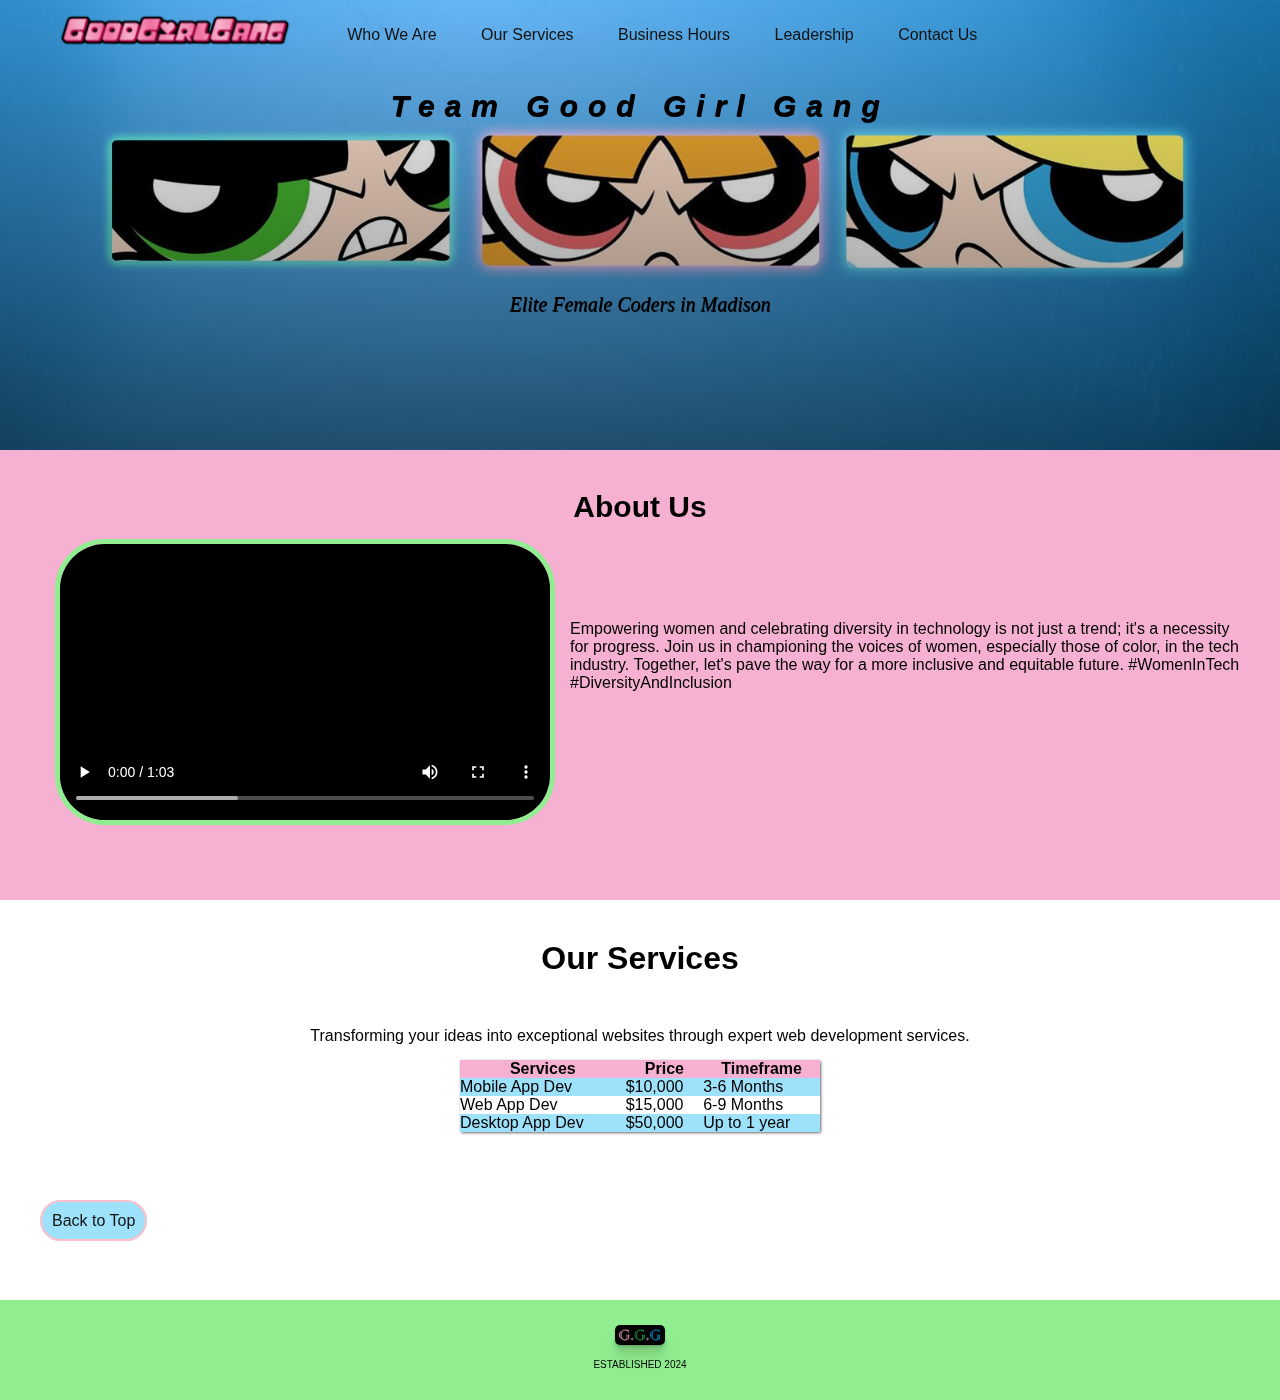
==== commit 04d8fccb: "updated html files" ====
--- a/index.html
+++ b/index.html
@@ -5,7 +5,7 @@
     <meta name="viewport" content="width=device-width, initial-scale=1.0" />
     <title>Good Girl Gang</title>
     <link rel="stylesheet" href="css/styles.css" />
-    <!-- <link rel="icon" type="image/x-icon" href=""> -->
+    <link rel="icon" type="image/x-icon" href="images/favicon.png">
   </head>
   <body>
     <!-- START OF HEADER -->
--- a/css/styles.css
+++ b/css/styles.css
@@ -137,7 +137,7 @@
 
 .index-header {
   background-image: linear-gradient(rgba(255, 255, 255, 0), rgba(0, 0, 0, 0.5)),
-    url(/images/index-header.png);
+    url("../images/index-header.png");
   background-size: cover;
   background-position: center;
   background-repeat: no-repeat;
@@ -223,7 +223,7 @@
 
 .leadership-header {
   background-image: linear-gradient(rgba(255, 255, 255, 0), rgba(0, 0, 0, 0.5)),
-    url("/images/ppg_leadership_header.png");
+    url("../images/ppg_leadership_header.png");
   background-size: cover;
   height: 470px;
   color: #ff007c;
@@ -320,7 +320,7 @@
       rgba(255, 255, 255, 0.25),
       rgba(0, 0, 0, 0.5)
     ),
-    url("/images/hours-header.png");
+    url("../images/hours-header.png");
   background-position: center;
   background-size: cover;
   height: 450px;
@@ -374,23 +374,38 @@
 
 .contact-sec2 {
   margin-bottom: 10%;
+  text-align: center;
+  max-width: 900px;
+  margin: 0 auto 15px;
+}
+
+.contact-title {
+  margin-bottom: 40px;
+}
+
+.contact-p {
+  margin-bottom: 50px;
 }
 
 .contact-phone {
   height: 250px;
- position: absolute;
- right: 460px;
- top: 90px;
+  position: absolute;
+  right: 460px;
+  top: 90px;
 }
 
 .contact-header {
   /* background-image: url("/images/Power-Phone.gif"), */
-    /* url("/images/Power-contact-header3.png"); */
-  background-image: linear-gradient(rgba(230, 227, 242, 0.25), rgba(0, 0, 0, 0.5)), url(/images/Power-contact-header3.png);
+  /* url("/images/Power-contact-header3.png"); */
+  background-image: linear-gradient(
+      rgba(230, 227, 242, 0.25),
+      rgba(0, 0, 0, 0.5)
+    ),
+    url("../images/Power-contact-header3.png");
   background-repeat: no-repeat;
   background-position: center, center;
   background-size: cover;
-  margin-bottom: 5%; 
+  margin-bottom: 5%;
 }
 
 .form-contact {
@@ -476,4 +491,4 @@
   margin-top: 10%;
 }
 
-/* END OF CONTACT CSS */+/* END OF CONTACT CSS */
